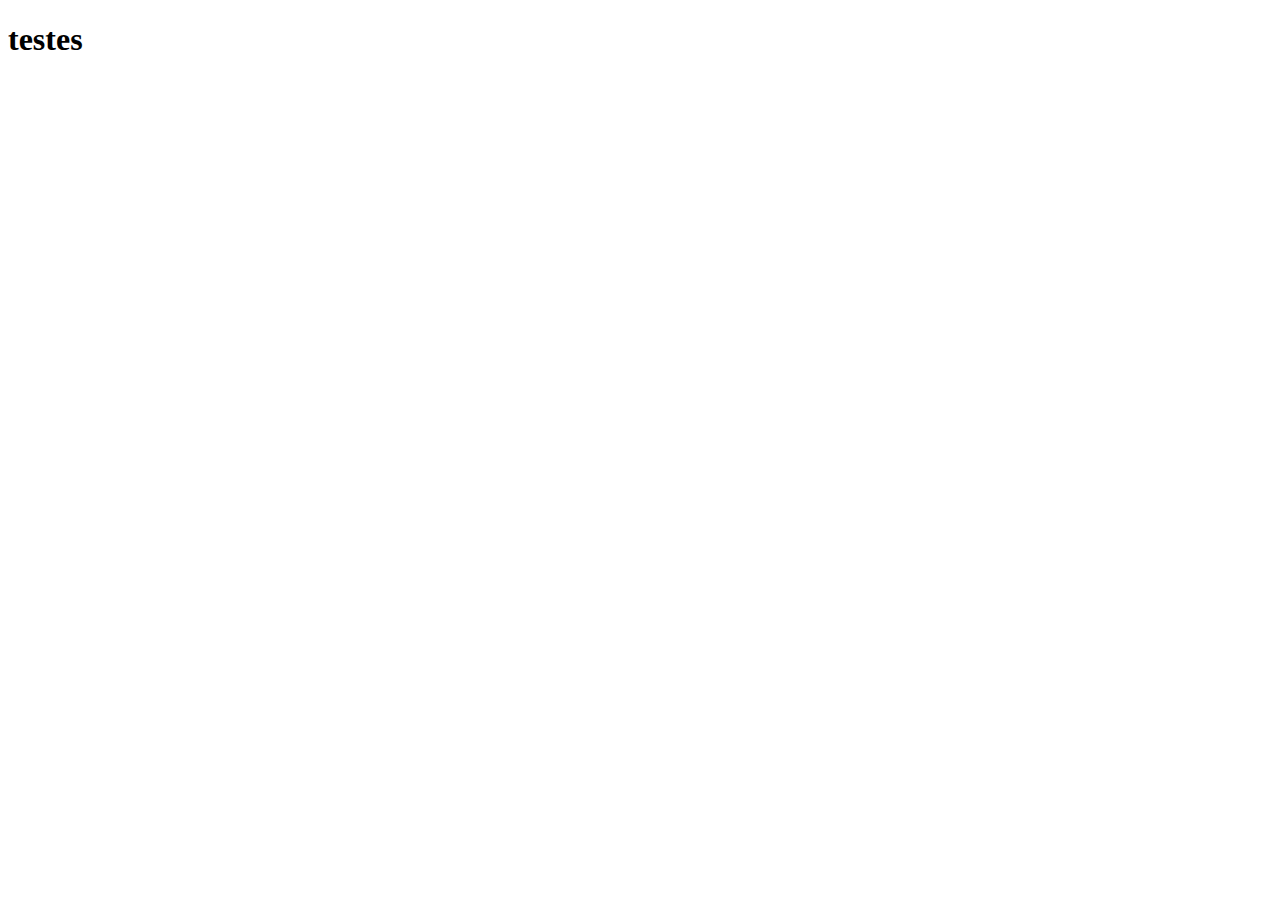
==== jQuery/brinkz.html @ 2788d690 "okay" ====
<!DOCTYPE html>
<html lang="en">
<head>
    <meta charset="UTF-8">
    <meta name="viewport" content="width=device-width, initial-scale=1.0">
    <title>Document</title>
    <script
        src="https://code.jquery.com/jquery-3.7.1.min.js"
        integrity="sha256-/JqT3SQfawRcv/BIHPThkBvs0OEvtFFmqPF/lYI/Cxo="
        crossorigin="anonymous"></script>
        
</head>
<body>
    
    <h1 id="teste">testes</h1>

    <script src="js.js"></script>
</body>
</html>
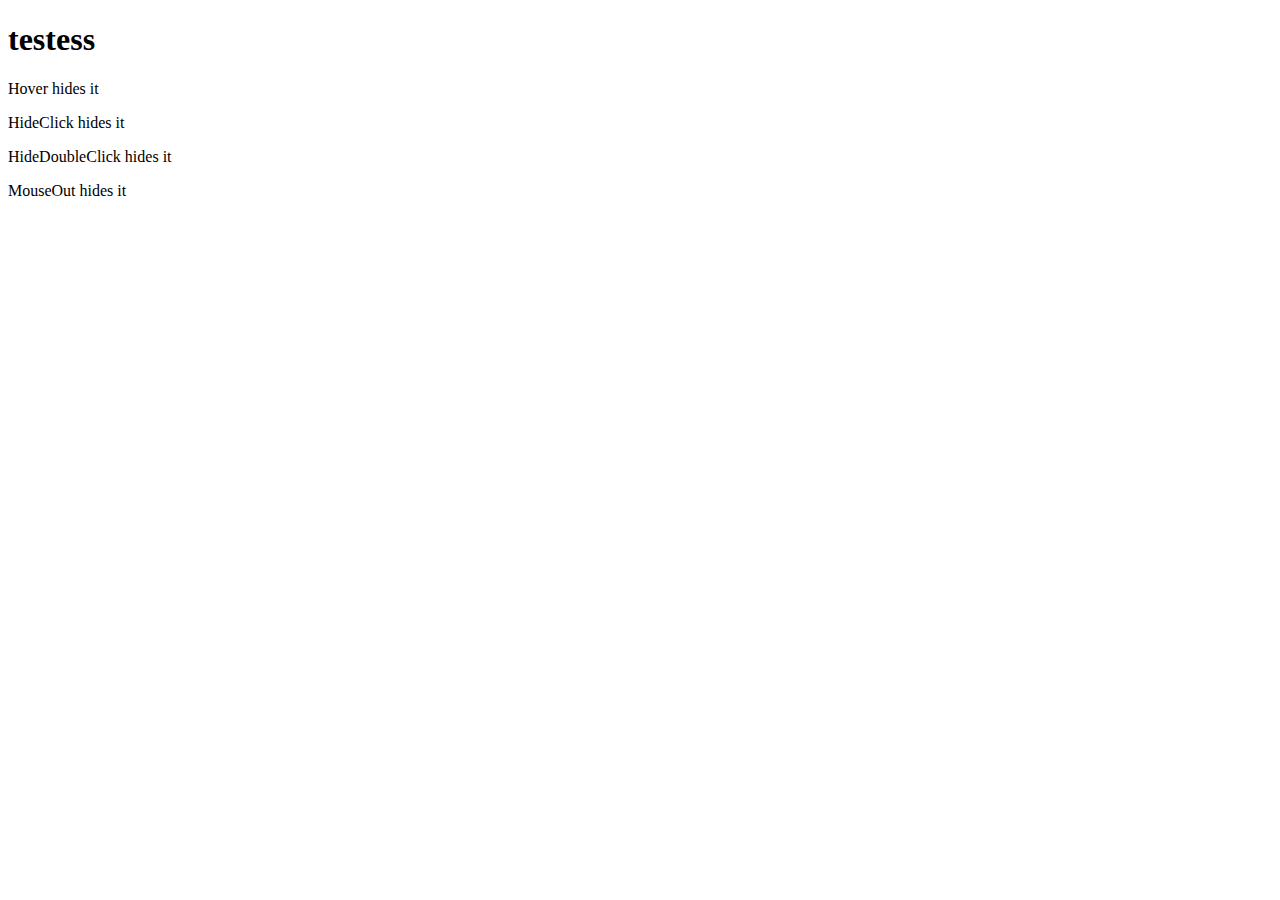
==== commit 0fa7c040: "none" ====
--- a/jQuery/brinkz.html
+++ b/jQuery/brinkz.html
@@ -11,9 +11,13 @@
         
 </head>
 <body>
-    
-    <h1 id="teste">testes</h1>
-
+    <div id="log">   
+    <h1 id="h1">testess </h1>
+    <p id="p1"> Hover hides it </p>
+    <p id="p2"> HideClick hides it </p>
+    <p id="p3"> HideDoubleClick hides it</p>
+    <p id="p4"> MouseOut hides it</p>
+</div>
     <script src="js.js"></script>
 </body>
 </html>